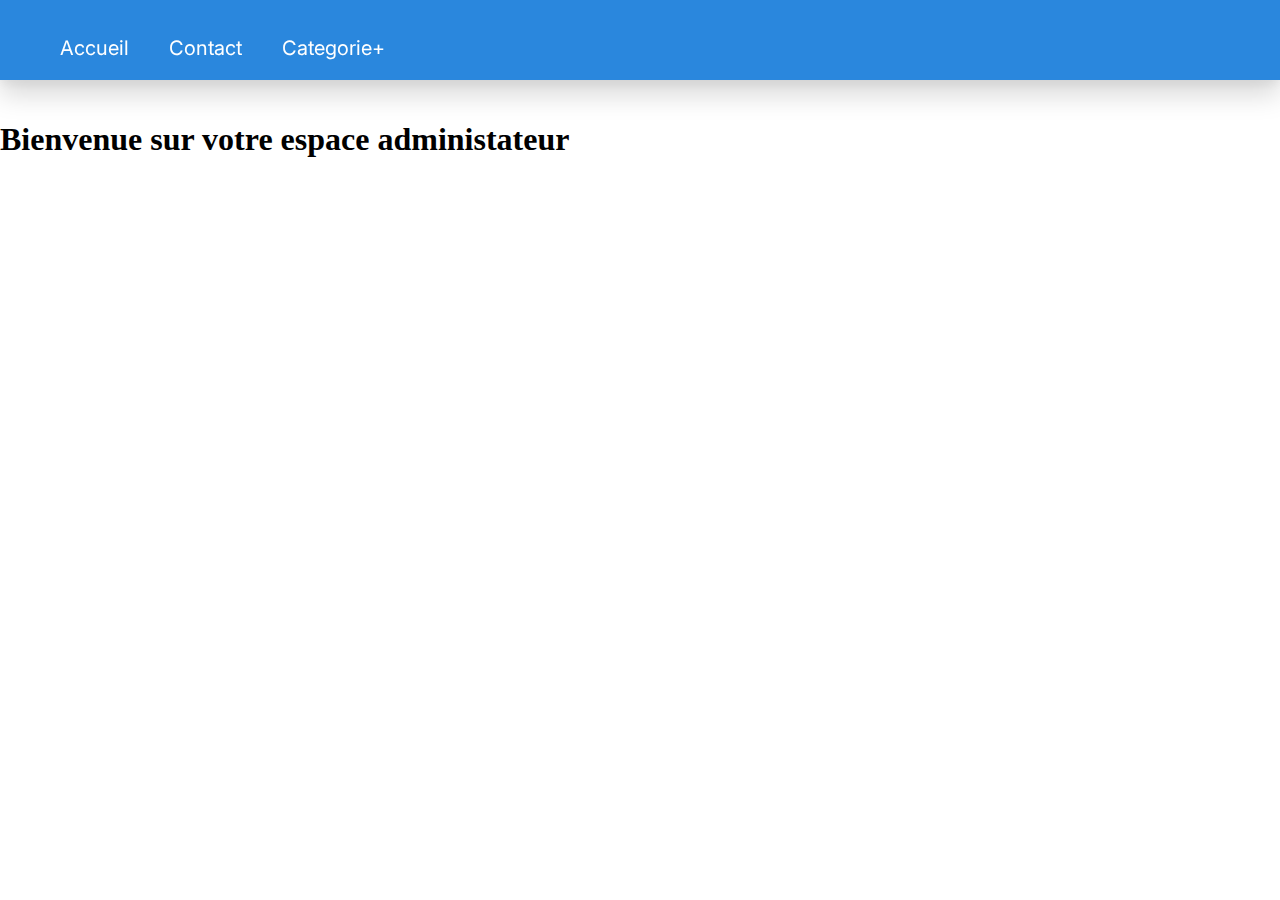
==== admin/index.html @ fa3cdb68 "structuration du site" ====
<!DOCTYPE html>
<html lang="en">
<head>
    <meta charset="UTF-8">
    <meta name="viewport" content="width=device-width, initial-scale=1.0">
    <title>admin</title>
    <link type="text/css" rel="stylesheet" href="../admin/css/espace-admin.css">
</head>
<body>
    <nav class="nav">
        <div class="onglets">
           <p class="logo"><img src="./image/Capture_d_écran_2023-10-05_à_14.35.01-removebg-preview.png" width="50px" alt=""></p>
           <input type="checkbox" id="barre">
           <label for="barre">Menu</label>
           <div class="droit">
               <ul>
                   <li> <a href="">Accueil</a></li>
                   <li><a href="">Contact</a></li>
                   <li><a href="">Categorie+</a>
                        <ul>
                           <li><a href="">lorem</a></li>
                           <li><a href="">lorem</a></li>
                           <li><a href="">lorem</a></li>
                           <li><a href="">lorem</a></li>
                           <li><a href="">lorem</a></li>
                        </ul>
  
                      </li>
  
                  </ul>
              </div>
         </div>
          <div class="gauche">
             <!-- <input type="search" placeholder="recherhce.."> -->
            <!-- <ul>
              <a href="../php/connexion.html"><img src="./image/user.png" alt=""></a>
             <a href=""><img src="./image/panier.png" alt=""></a>
            </ul> -->
          </div>
      </nav>
  <!--fin barre de navigation  -->

  <section>
    <div>
        <h1>Bienvenue sur votre espace administateur</h1>
    </div>
  </section>

  
</body>
</html>
---- admin/css/espace-admin.css ----
@import url('https://fonts.googleapis.com/css2?family=Fredericka+the+Great&family=Inter:wght@300;400&family=Tangerine:wght@700&display=swap');

body{
    margin: 0px;
    padding: 0px;
    overflow-x: hidden;
}
*{ 
box-sizing: border-box;
}
.nav{width: 100%;
    display: flex;
    position: fixed;
    justify-content: space-between;
    align-items: center;
    background: #2A87DD;
    box-shadow: rgba(0, 0, 0, 0.15) 0px 15px 25px, rgba(0, 0, 0, 0.05) 0px 5px 10px; 
    z-index: 1;

}

 .onglets{
   display: flex;
   align-items: center;
   
}
/* .onglets .droit*/

.droit ul{
    list-style-type: none;
   
}
.droit ul li{
   position:relative ;
   float: left;
}
.droit ul li a{
    font-size: 20px;
    padding: 20px;
    display: block;
}
.droit a{
 text-decoration: none;
 color: white;
 font-family: 'Inter', sans-serif;
}
.droit a:hover{
    color:#8ABC76;
 }
 
.gauche{
    display: flex;
    align-items: center;
}

.gauche a{
    margin-right: 50px; 
}
.gauche input{
   width: 300px;
   padding: 8px;
   border-radius:5px;
   border: none;
   outline: none;

}

.droit ul li ul{
    position: absolute;
    left: 0;
    width: 200px;
    background: #2A87DD;
    display: none;
}

.droit ul li ul li{
    width: 100%;
    border-top: 1px solid greenyellow;
}
.droit ul li ul li ul{
    left: 200px;
    top: 0px;
}
.droit ul li:focus-within >ul,
.droit ul li:hover >ul{
   display: initial;
}
#barre{
    display: none;
}
.onglets label{
    cursor: pointer;
    display: none;
    color: white;
    font-size: 20px;
    font-family: 'Inter', sans-serif;

}
/* responsivité */

@media(max-width:947px){
  
    .onglets label{
        display: block;
    } 
    .onglets .droit{
        position: absolute;
        top: 100%;
        left: 0px;
        right: 0px;
        background: #2A87DD;
        display: none;
    }

    .onglets .droit ul li{
        width: 100%;
    }
    .onglets .droit ul li ul{
        position: relative;
        width: 100%;
    }
    .onglets .droit ul li ul li{
       background: rgb(138, 138, 241);
    }
    .onglets .droit ul li ul li ul{
        width: 100%;
        left: 0;
     }

    #barre:checked ~ .droit{
        display: initial;
    }
}
 /* fin de responsivité */
 section {
    position: absolute;
    top: 100px;
 }
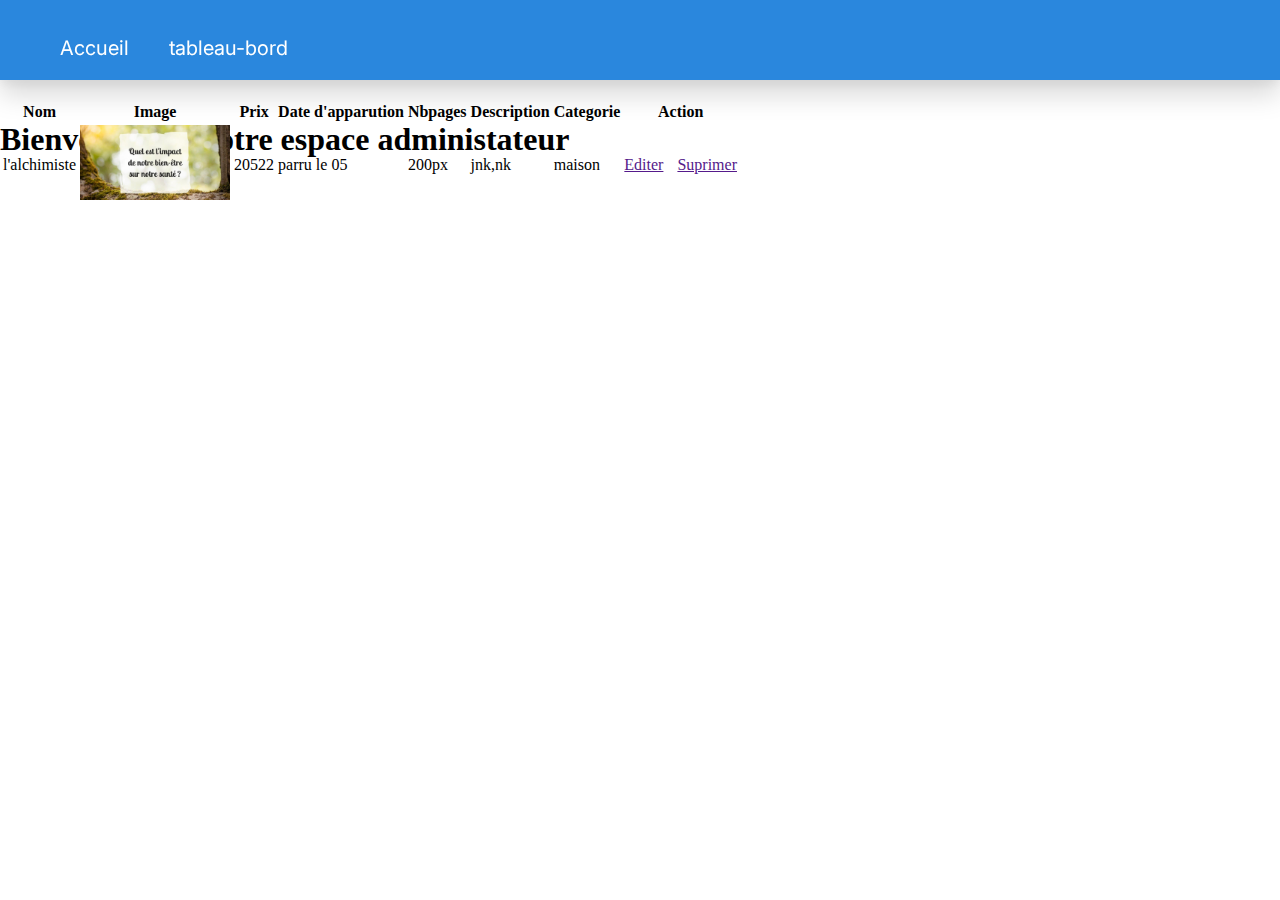
==== commit f78e4601: "partie admin" ====
--- a/admin/index.html
+++ b/admin/index.html
@@ -14,9 +14,9 @@
            <label for="barre">Menu</label>
            <div class="droit">
                <ul>
-                   <li> <a href="">Accueil</a></li>
-                   <li><a href="">Contact</a></li>
-                   <li><a href="">Categorie+</a>
+                   <li> <a href="./index.html">Accueil</a></li>
+                    <li><a href="./article.html">tableau-bord</a></li>
+                  <!-- <li><a href="">Categorie+</a>
                         <ul>
                            <li><a href="">lorem</a></li>
                            <li><a href="">lorem</a></li>
@@ -25,7 +25,7 @@
                            <li><a href="">lorem</a></li>
                         </ul>
   
-                      </li>
+                      </li> -->
   
                   </ul>
               </div>
@@ -40,12 +40,48 @@
       </nav>
   <!--fin barre de navigation  -->
 
-  <section>
+  <section class="section1">
     <div>
-        <h1>Bienvenue sur votre espace administateur</h1>
+       <h1>Bienvenue sur votre espace administateur</h1> 
     </div>
+
   </section>
 
+    <section class="section2">
+      <div class="poste">
+         <table>
+          <thead>
+            <tr>
+               <th>Nom</th>
+               <th>Image</th>
+               <th>Prix</th>
+               <th>Date d'apparution</th>
+               <th>Nbpages</th>
+               <th>Description</th>
+               <th>Categorie</th>
+               <th>Action</th>
+            </tr>
+          </thead>
+          <tbody>
+            <tr>
+              <td>l'alchimiste</td>
+              <td><img src="../image/bien-être-compressor.jpeg" alt="vjkcfjnv" width="150px"></td>
+              <td>20522</td>
+              <td>parru le 05</td>
+              <td>200px</td>
+              <td>jnk,nk</td>
+              <td>maison</td>
+              <td>
+                <div class="action">
+                  <a href="" style="margin-right:10px ;">Editer</a>
+                  <a href="">Suprimer</a>
+                </div>
+              </td>
+            </tr>
+          </tbody>
+         </table>
+      </div>
+    </section>
   
 </body>
 </html>